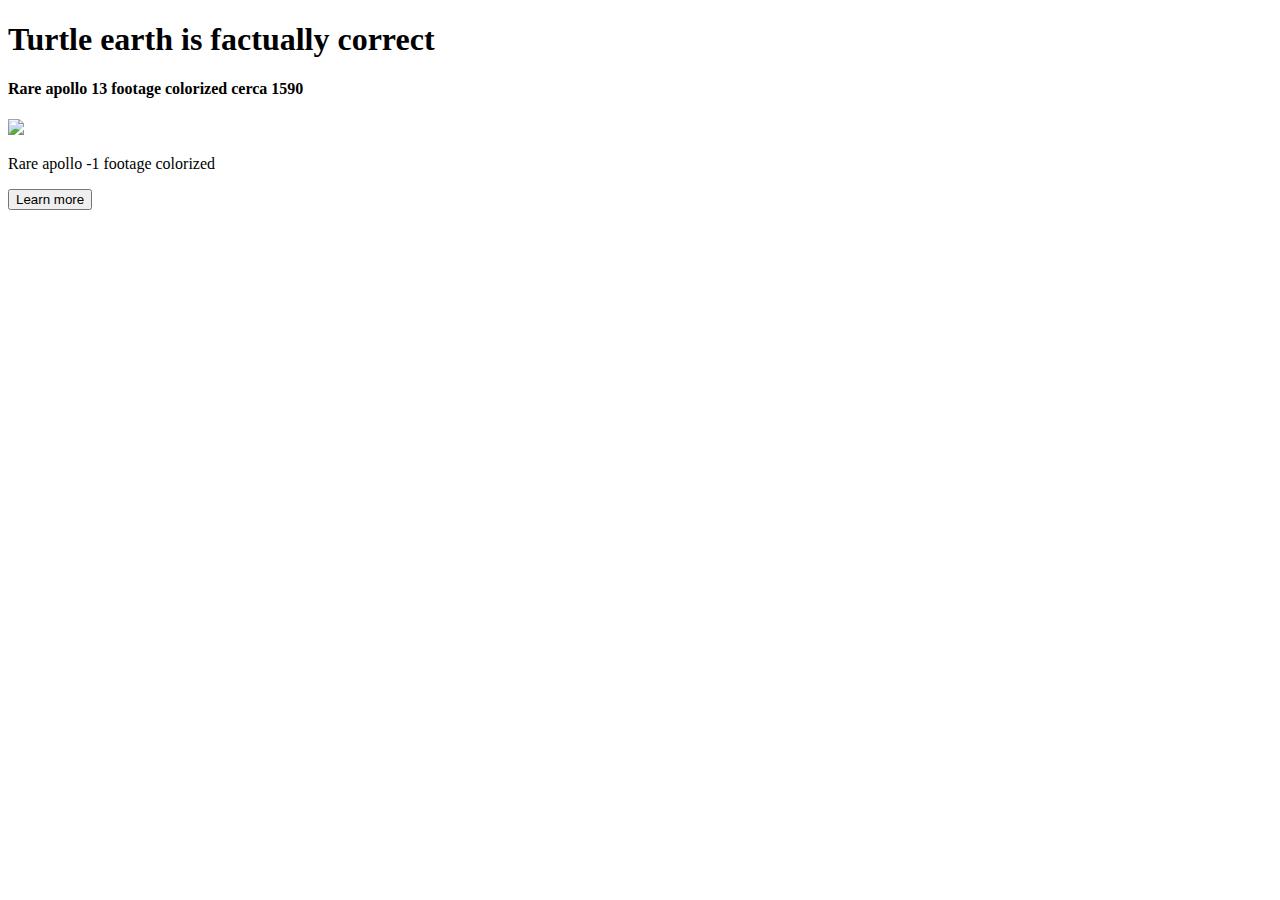
==== index.html @ a601de94 "asd" ====
<!DOCTYPE html>
<html lang="en">
    <head>
        <meta charset="UTF-8" />
        <meta http-equiv="X-UA-Compatible" content="IE=edge" />
        <meta name="viewport" content="width=device-width, initial-scale=1.0" />
        <title>Trustworthy website</title>
    </head>
    <body>
        <h1>Turtle earth is factually correct</h1>
        
        <h4>Rare apollo 13 footage colorized cerca 1590</h4>
        <picture><img src="https://apilgriminnarnia.files.wordpress.com/2014/03/discworld-atuin-from-film.jpg?w=640"</picture>
       
        <p>Rare apollo -1 footage colorized</p>

        <button type="button">Learn more</button>


    </body>
</html>
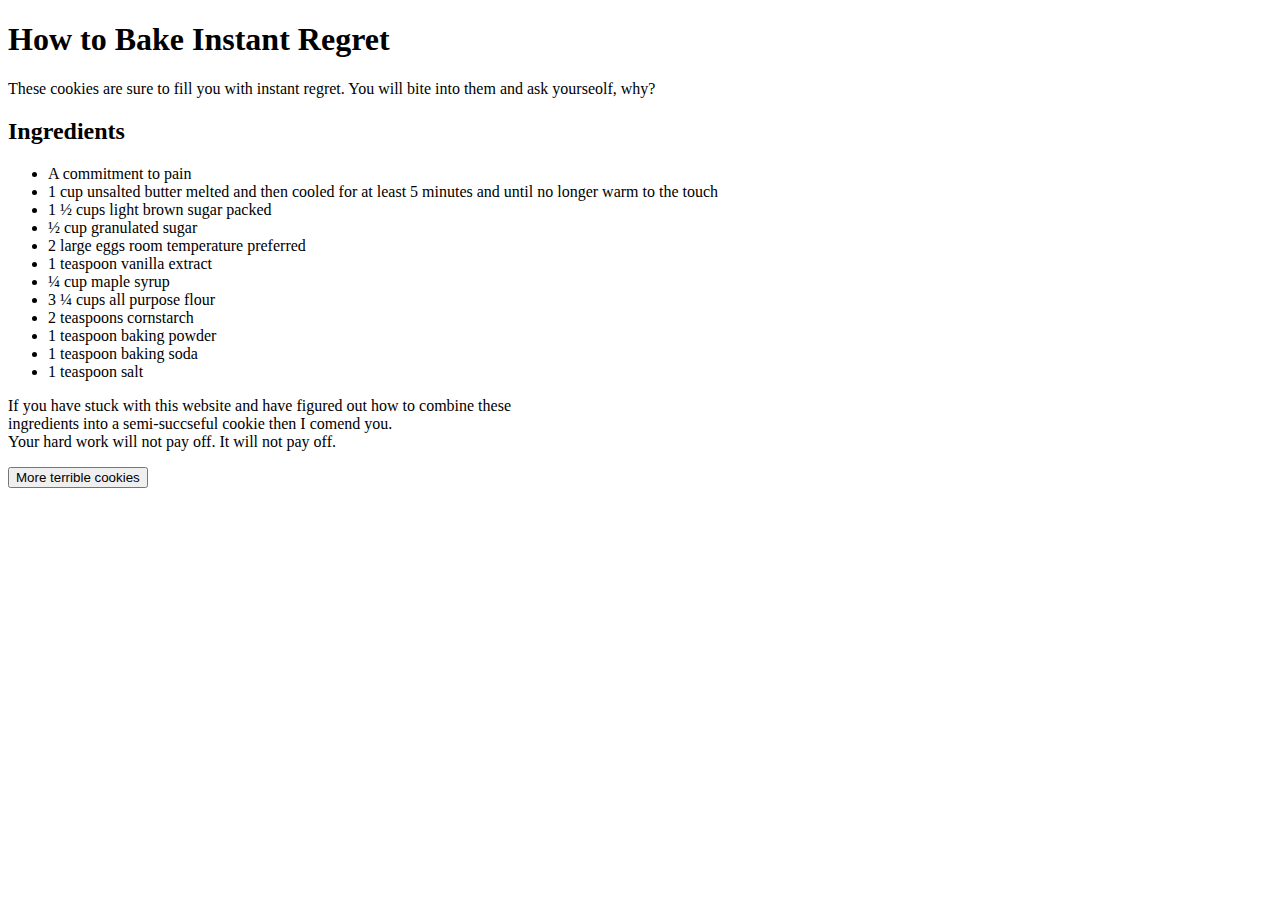
==== commit 04df160f: "asdf" ====
--- a/index.html
+++ b/index.html
@@ -7,14 +7,30 @@
         <title>Trustworthy website</title>
     </head>
     <body>
-        <h1>Turtle earth is factually correct</h1>
+        <h1>How to Bake Instant Regret</h1>
+        <p>These cookies are sure to fill you with instant regret. You will bite into them and ask yourseolf, why?</p>
+        <h2>Ingredients</h2>
+        <ul>
+        <li> A commitment to pain</li>
+        <li> 1 cup unsalted butter melted and then cooled for at least 5 minutes and until no longer warm to the touch</li>
+        <li> 1 ½ cups light brown sugar packed</li>
+        <li> ½ cup granulated sugar</li> 
+        <li> 2 large eggs room temperature preferred</li>
+        <li> 1 teaspoon vanilla extract</li>
+        <li> ¼ cup maple syrup</li>
+        <li> 3 ¼ cups all purpose flour</li>
+        <li> 2 teaspoons cornstarch</li>
+        <li> 1 teaspoon baking powder</li>
+        <li> 1 teaspoon baking soda</li>
+        <li> 1 teaspoon salt</li>
+        </ul>
+        <p> If you have stuck with this website and have figured out how to combine these <br>
+            ingredients into a semi-succseful cookie then I comend you.<br> 
+            Your hard work will not pay off. It will not pay off.</p>
+       
         
-        <h4>Rare apollo 13 footage colorized cerca 1590</h4>
-        <picture><img src="https://apilgriminnarnia.files.wordpress.com/2014/03/discworld-atuin-from-film.jpg?w=640"</picture>
-       
-        <p>Rare apollo -1 footage colorized</p>
 
-        <button type="button">Learn more</button>
+        <button type="button">More terrible cookies</button>
 
 
     </body>
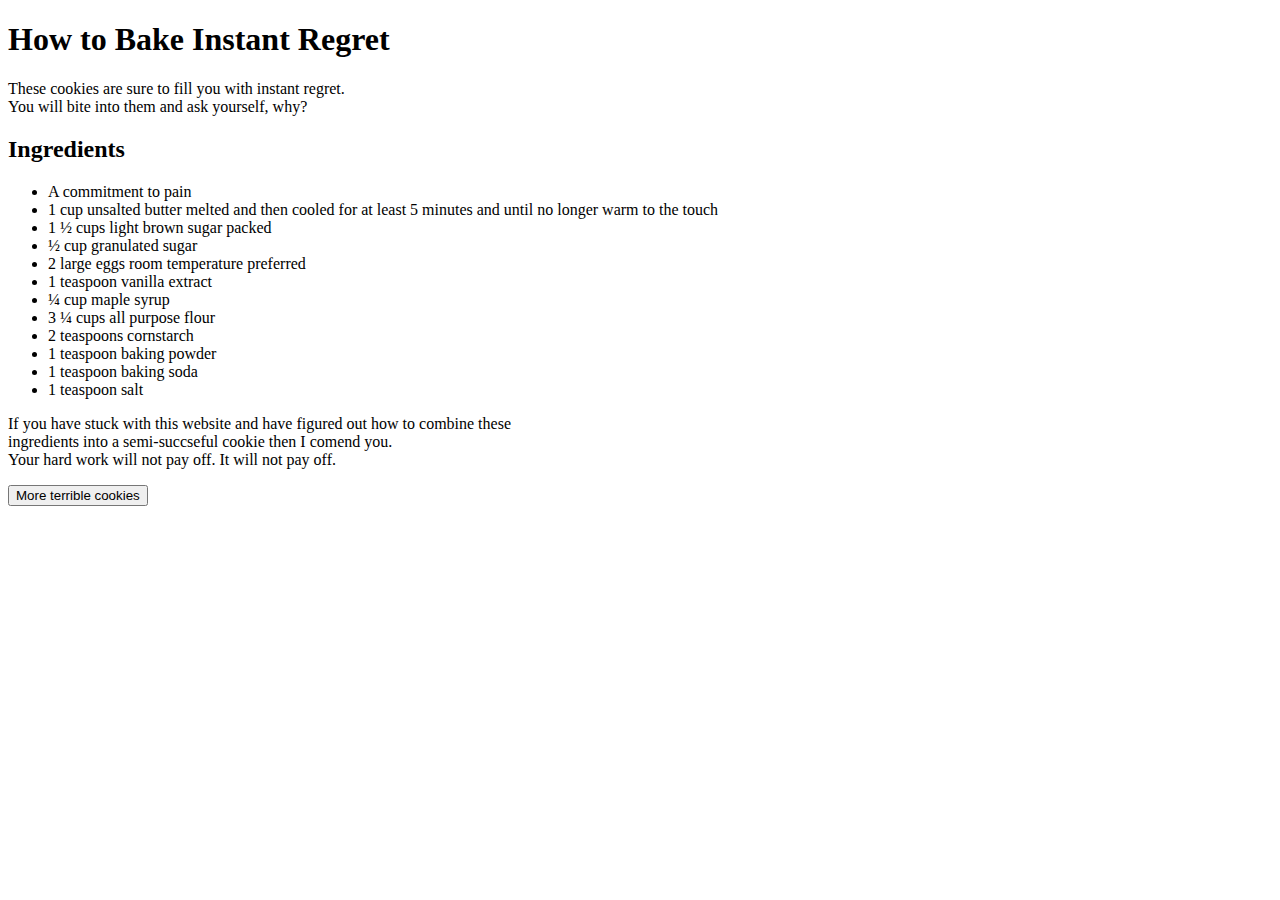
==== commit 0fdf5832: "asdf" ====
--- a/index.html
+++ b/index.html
@@ -8,7 +8,8 @@
     </head>
     <body>
         <h1>How to Bake Instant Regret</h1>
-        <p>These cookies are sure to fill you with instant regret. You will bite into them and ask yourseolf, why?</p>
+        <p>These cookies are sure to fill you with instant regret.<br>
+             You will bite into them and ask yourself, why?</p>
         <h2>Ingredients</h2>
         <ul>
         <li> A commitment to pain</li>
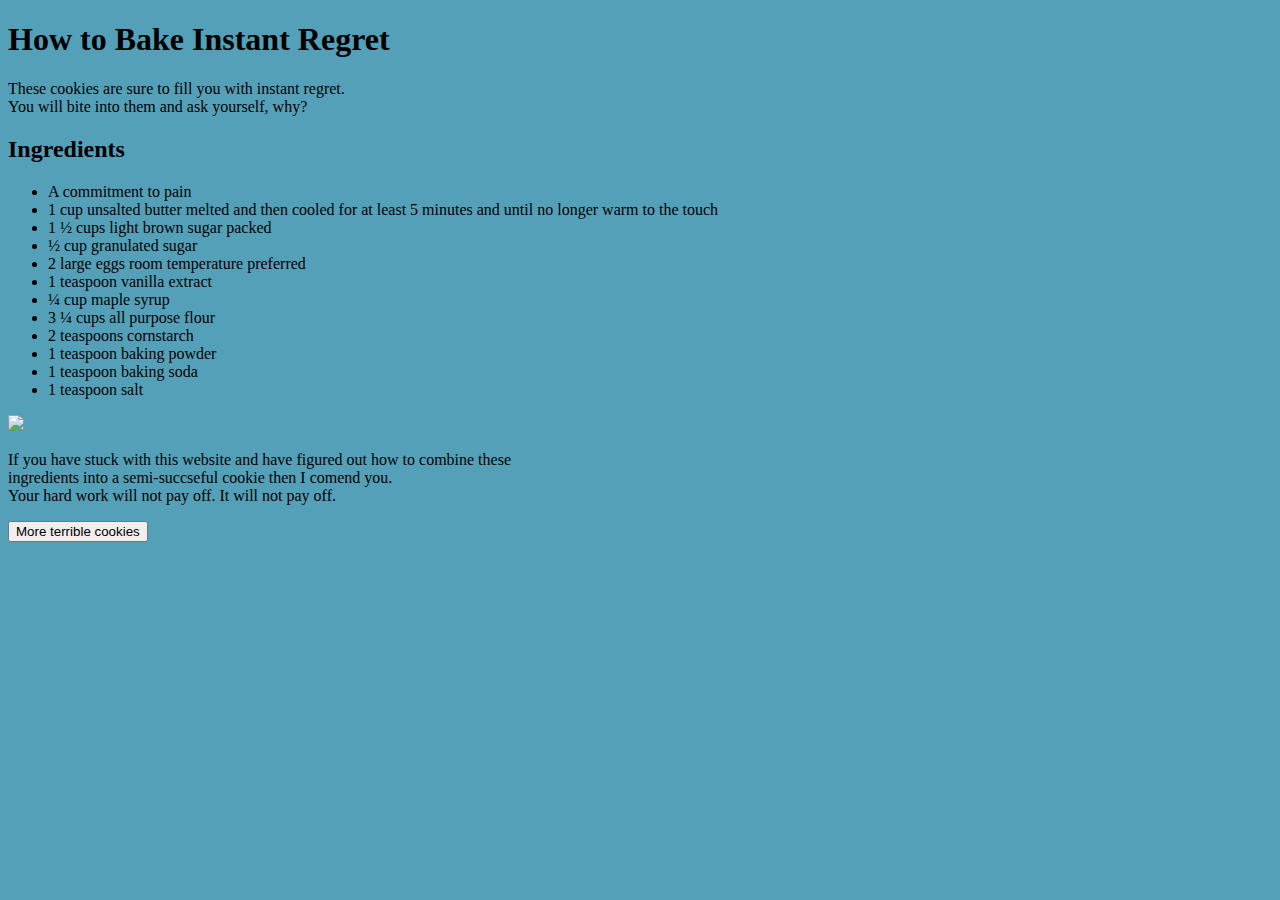
==== commit a0d7affd: "fire shit" ====
--- a/index.html
+++ b/index.html
@@ -6,7 +6,11 @@
         <meta name="viewport" content="width=device-width, initial-scale=1.0" />
         <title>Trustworthy website</title>
     </head>
+    
+    
     <body>
+        
+       
         <h1>How to Bake Instant Regret</h1>
         <p>These cookies are sure to fill you with instant regret.<br>
              You will bite into them and ask yourself, why?</p>
@@ -25,14 +29,23 @@
         <li> 1 teaspoon baking soda</li>
         <li> 1 teaspoon salt</li>
         </ul>
+        <img src ="https://www.thedailymeal.com/img/gallery/should-you-be-throwing-out-burnt-cookies/l-intro-1664223572.jpg" > 
         <p> If you have stuck with this website and have figured out how to combine these <br>
             ingredients into a semi-succseful cookie then I comend you.<br> 
             Your hard work will not pay off. It will not pay off.</p>
-       
+
         
 
         <button type="button">More terrible cookies</button>
 
 
     </body>
+    <style>
+        body {
+            background-color: rgb(84, 160, 185);
+          }
+        img {
+            width: 50%;
+        }
+    </style>
 </html>
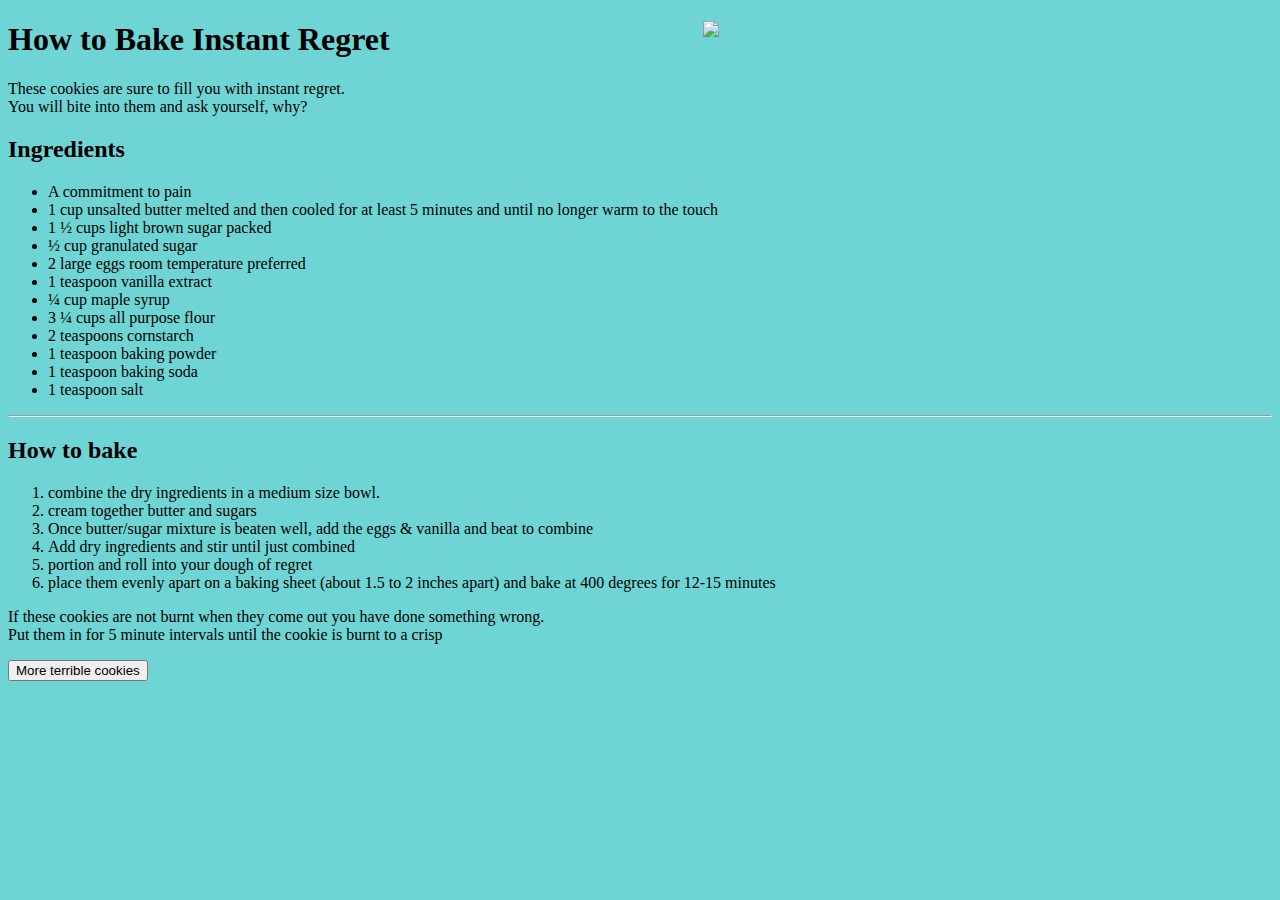
==== commit 911c6b28: "asdfg" ====
--- a/index.html
+++ b/index.html
@@ -9,12 +9,14 @@
     
     
     <body>
+        <img src ="https://www.thedailymeal.com/img/gallery/should-you-be-throwing-out-burnt-cookies/l-intro-1664223572.jpg" >
         
        
         <h1>How to Bake Instant Regret</h1>
         <p>These cookies are sure to fill you with instant regret.<br>
              You will bite into them and ask yourself, why?</p>
         <h2>Ingredients</h2>
+         
         <ul>
         <li> A commitment to pain</li>
         <li> 1 cup unsalted butter melted and then cooled for at least 5 minutes and until no longer warm to the touch</li>
@@ -29,10 +31,19 @@
         <li> 1 teaspoon baking soda</li>
         <li> 1 teaspoon salt</li>
         </ul>
-        <img src ="https://www.thedailymeal.com/img/gallery/should-you-be-throwing-out-burnt-cookies/l-intro-1664223572.jpg" > 
-        <p> If you have stuck with this website and have figured out how to combine these <br>
-            ingredients into a semi-succseful cookie then I comend you.<br> 
-            Your hard work will not pay off. It will not pay off.</p>
+        
+        <hr>
+        <h2> How to bake</h2>
+        <ol>
+        <li> combine the dry ingredients in a medium size bowl.</li>
+        <li> cream together butter and sugars</li>
+        <li> Once butter/sugar mixture is beaten well, add the eggs & vanilla and beat to combine</li>
+        <li> Add dry ingredients and stir until just combined</li>
+        <li> portion and roll into your dough of regret</li>
+        <li> place them evenly apart on a baking sheet (about 1.5 to 2 inches apart) and bake at 400 degrees for 12-15 minutes</li>
+        </ol>
+        <p> If these cookies are not burnt when they come out you have done something wrong.<br> Put them in for 5 minute intervals until the cookie is burnt to a crisp</p>
+
 
         
 
@@ -42,10 +53,11 @@
     </body>
     <style>
         body {
-            background-color: rgb(84, 160, 185);
+            background-color: rgba(58, 197, 197, 0.733);
           }
         img {
-            width: 50%;
-        }
+            width: 45%;
+            float:right
+            }
     </style>
 </html>
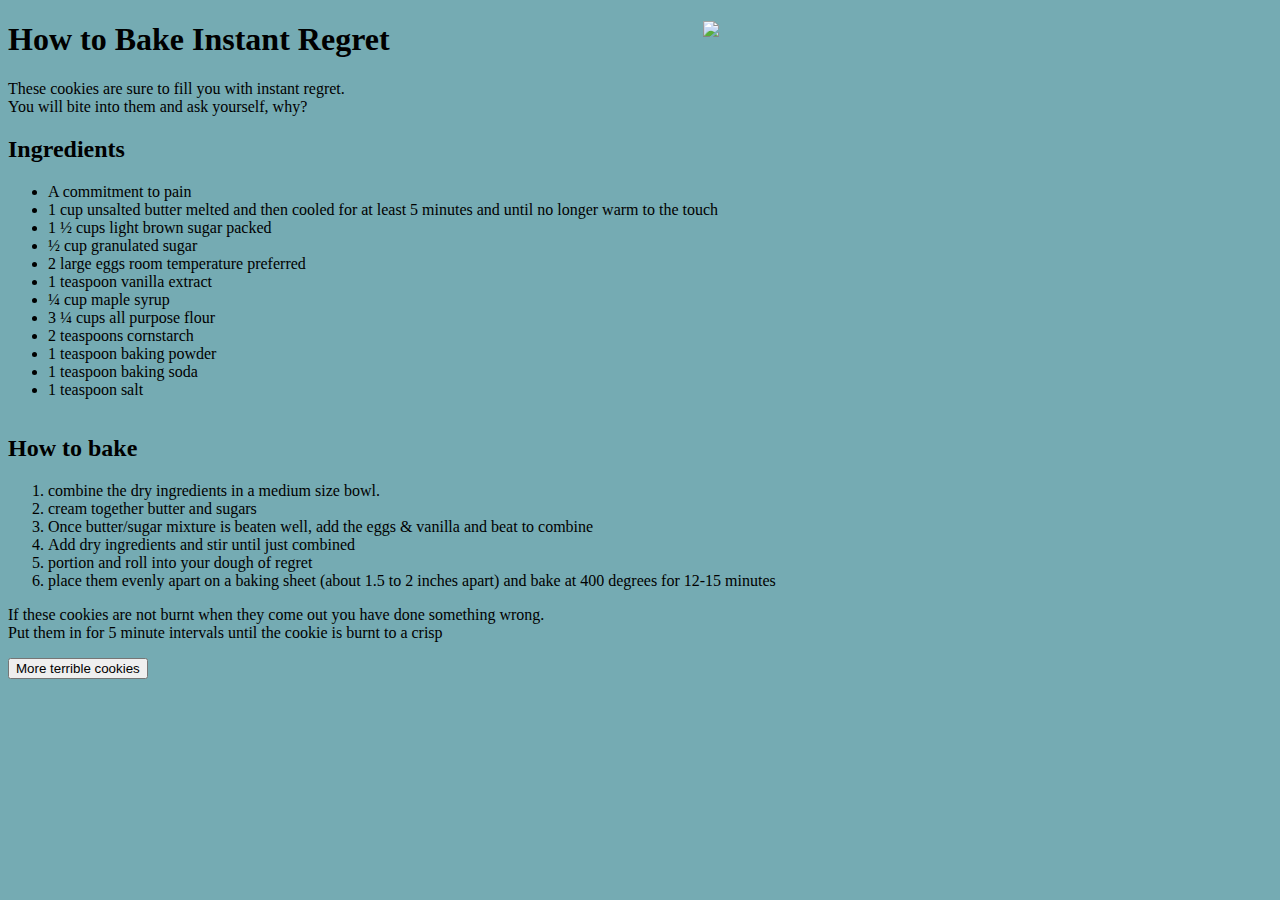
==== commit 8c98ebe6: "border might work??????" ====
--- a/index.html
+++ b/index.html
@@ -52,12 +52,19 @@
 
     </body>
     <style>
+        hr {
+            color: black;
+            border-width: 20px;
+            border: black;
+        }
         body {
-            background-color: rgba(58, 197, 197, 0.733);
-          }
-        img {
+            background-color: rgb(117, 171, 179);
+            }
+       
+          img {
             width: 45%;
             float:right
             }
+        
     </style>
 </html>
